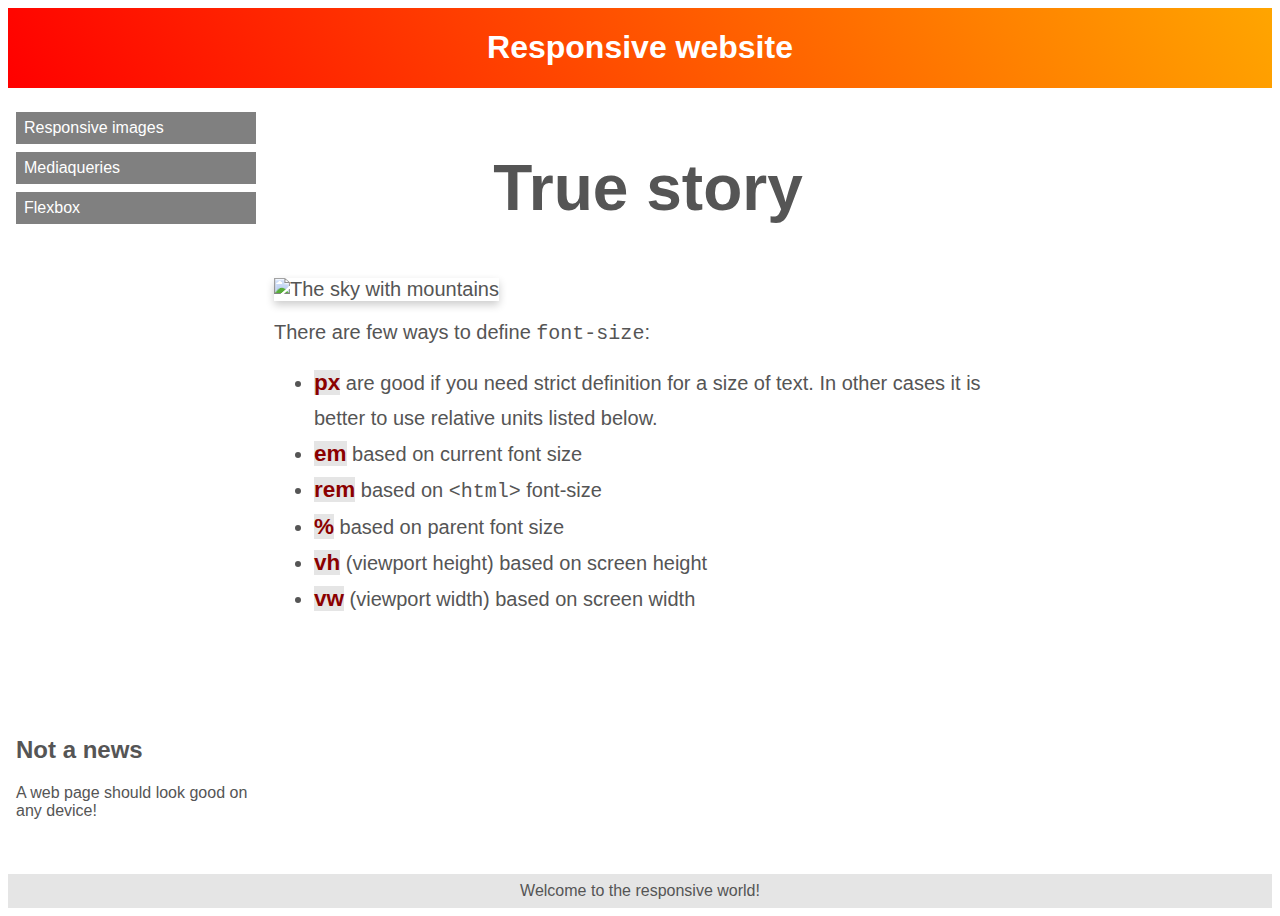
==== home-task-2/index.html @ 83e4bc63 "created adaptive page with different screen width" ====
<!DOCTYPE html>
<html lang="en">
  <head>
    <meta name="viewport" content="width=device-width, initial-scale=1.0" />
    <link
      rel="stylesheet"
      href="https://cdnjs.cloudflare.com/ajax/libs/normalize/8.0.1/normalize.css"
      integrity="sha256-WAgYcAck1C1/zEl5sBl5cfyhxtLgKGdpI3oKyJffVRI="
      crossorigin="anonymous"
    />
    <link rel="stylesheet" href="styles.css" />
  </head>
  <body>
    <header class="header">
      <h1>Responsive website</h1>
    </header>
    <div class="big-section">
      <nav class="navigation">
        <ul class="nav-list">
          <li class="nav-list-item">
            <a class="nav-list-link" href="#">Responsive images</a>
          </li>
          <li class="nav-list-item">
            <a class="nav-list-link" href="#">Mediaqueries</a>
          </li>
          <li class="nav-list-item">
            <a class="nav-list-link" href="#">Flexbox</a>
          </li>
        </ul>
      </nav>
      <section class="section">
        <h2 class="section__header">True story</h2>
        <picture>
          <source
            srcset="
              https://gromcode.s3.eu-central-1.amazonaws.com/front-end/html-css/lesson22/hw2/small.png
            "
            media="(max-width:600px)"
          />

          <source
            srcset="
              https://gromcode.s3.eu-central-1.amazonaws.com/front-end/html-css/lesson22/hw2/big.png
            "
          />
          <img
            src="https://gromcode.s3.eu-central-1.amazonaws.com/front-end/html-css/lesson22/hw2/big.png"
            alt="The sky with mountains"
          />
        </picture>
        <p>There are few ways to define <code>font-size</code>:</p>
        <ul class="units-list">
          <li>
            <span class="css-units">px</span> are good if you need strict
            definition for a size of text. In other cases it is better to use
            relative units listed below.
          </li>
          <li><span class="css-units">em</span> based on current font size</li>
          <li>
            <span class="css-units">rem</span> based on
            <code>&lt;html&gt;</code> font-size
          </li>
          <li><span class="css-units">%</span> based on parent font size</li>
          <li>
            <span class="css-units">vh</span> (viewport height) based on screen
            height
          </li>
          <li>
            <span class="css-units">vw</span> (viewport width) based on screen
            width
          </li>
        </ul>
      </section>
    </div>
    <main class="main">
      <aside class="news">
        <h2>Not a news</h2>
        <p>A web page should look good on any device!</p>
      </aside>
    </main>
    <footer class="footer">Welcome to the responsive world!</footer>
  </body>
</html>
---- home-task-2/styles.css ----
* {
  box-sizing: border-box;
}

html {
  font-family: Verdana, Geneva, Tahoma, sans-serif;
  color: #555;
  font-size: 16px;
  min-height: 100vh;
}
body {
  display: flex;
  flex-direction: column;
  min-height: 100vh;
}
.header {
  text-align: center;
  color: #ffffff;
  background-image: linear-gradient(60deg, #ff0000, #ffa500);
}

.main {
  display: flex;
  flex-grow: 1;
}
.footer {
  background-color: #e5e5e5;
  flex: 0 auto;
  padding: 0.5em;
  text-align: center;
}

.navigation,
.section,
.news {
  padding: 0.5em;
}

.navigation {
  width: 20%;
}

.nav-list {
  padding: 0;
  list-style-type: none;
}

.nav-list-item {
  line-height: 2em;
  margin-bottom: 0.5em;
  background-color: #808080;
  color: #ffffff;
  overflow: hidden;
  white-space: nowrap;
  text-overflow: ellipsis;
  padding-left: 0.5em;
  padding-right: 0.5em;
}

.nav-list-link {
  color: #ffffff;

  text-decoration: none;
  width: 100%;
}
.section {
  width: 80%;
  font-size: 1.25em;
}
.section__header {
  font-size: 5vw;
  text-align: center;
}
.units-list {
  line-height: 1.75em;
}

.css-units {
  color: #8b0000;
  background-color: #e5e5e5;
  font-size: 1.125em;
  font-weight: 700;
}
.news {
  width: 20%;
}

img {
  max-width: 100%;
  box-shadow: 0px 4px 8px 0px rgba(0, 0, 0, 0.2);
}

@media screen and (max-width: 600px) {
  .navigation {
    width: 100vw;
  }
  .section {
    width: 100vw;
  }
  .news {
    width: 100vw;
  }
}

@media screen and (min-width: 600px) {
  .big-section {
    display: flex;
    flex: 2;
  }
  .section {
    width: 80vw;
  }
  .navigation {
    width: 20vw;
  }
  .news {
    width: 100vw;
  }
}

@media screen and (min-width: 1200px) {
  .navigation {
    width: 20vw;
  }
  .section {
    width: 60vw;
  }
  .news {
    width: 20vw;
  }
}
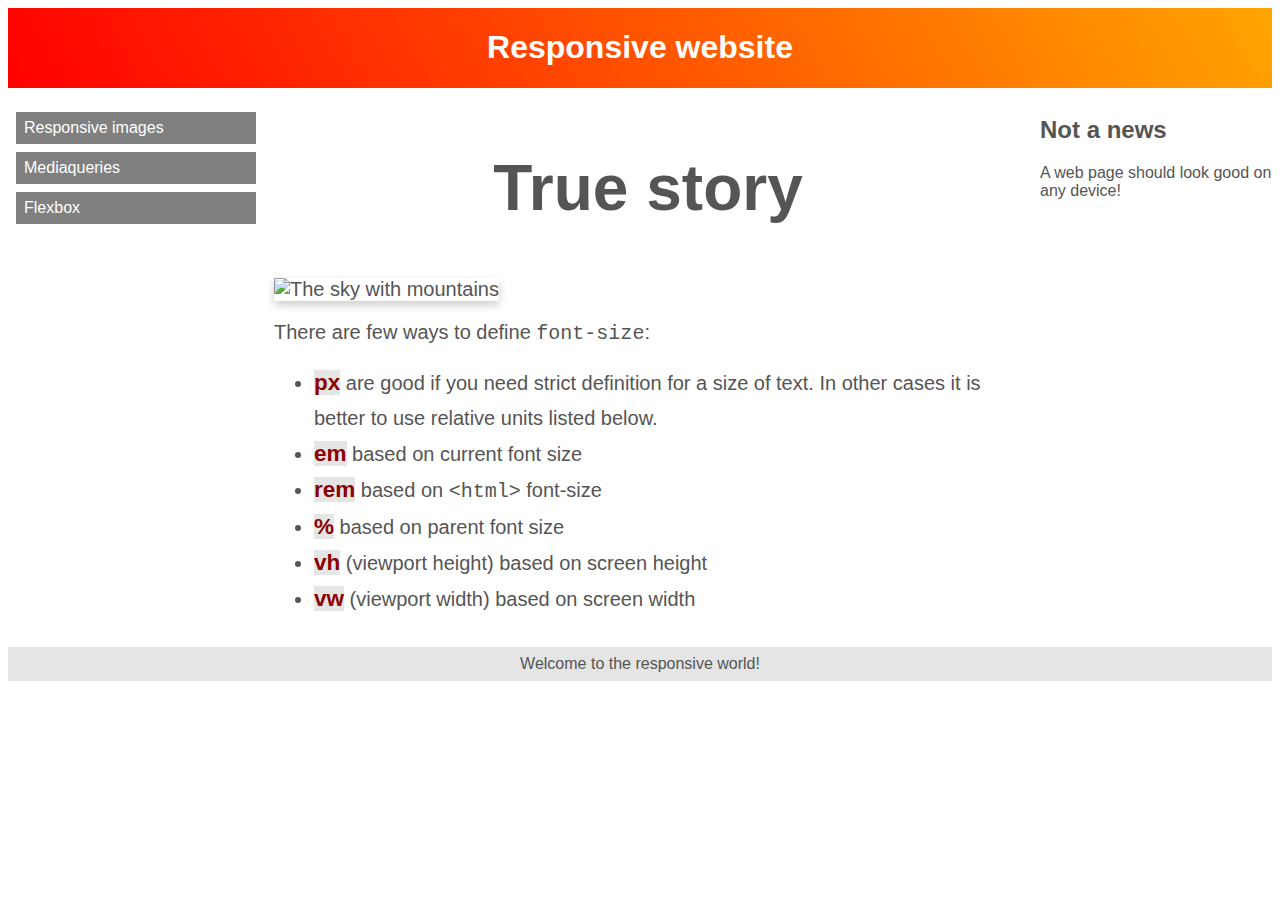
==== commit 2927e7ee: "added container" ====
--- a/home-task-2/index.html
+++ b/home-task-2/index.html
@@ -14,70 +14,75 @@
     <header class="header">
       <h1>Responsive website</h1>
     </header>
-    <div class="big-section">
-      <nav class="navigation">
-        <ul class="nav-list">
-          <li class="nav-list-item">
-            <a class="nav-list-link" href="#">Responsive images</a>
-          </li>
-          <li class="nav-list-item">
-            <a class="nav-list-link" href="#">Mediaqueries</a>
-          </li>
-          <li class="nav-list-item">
-            <a class="nav-list-link" href="#">Flexbox</a>
-          </li>
-        </ul>
-      </nav>
-      <section class="section">
-        <h2 class="section__header">True story</h2>
-        <picture>
-          <source
-            srcset="
-              https://gromcode.s3.eu-central-1.amazonaws.com/front-end/html-css/lesson22/hw2/small.png
-            "
-            media="(max-width:600px)"
-          />
+    <div class="container">
+      <div class="big-section">
+        <nav class="navigation">
+          <ul class="nav-list">
+            <li class="nav-list-item">
+              <a class="nav-list-link" href="#">Responsive images</a>
+            </li>
+            <li class="nav-list-item">
+              <a class="nav-list-link" href="#">Mediaqueries</a>
+            </li>
+            <li class="nav-list-item">
+              <a class="nav-list-link" href="#">Flexbox</a>
+            </li>
+          </ul>
+        </nav>
+        <section class="section">
+          <h2 class="section__header">True story</h2>
+          <picture>
+            <source
+              srcset="
+                https://gromcode.s3.eu-central-1.amazonaws.com/front-end/html-css/lesson22/hw2/small.png
+              "
+              media="(max-width:600px)"
+            />
 
-          <source
-            srcset="
-              https://gromcode.s3.eu-central-1.amazonaws.com/front-end/html-css/lesson22/hw2/big.png
-            "
-          />
-          <img
-            src="https://gromcode.s3.eu-central-1.amazonaws.com/front-end/html-css/lesson22/hw2/big.png"
-            alt="The sky with mountains"
-          />
-        </picture>
-        <p>There are few ways to define <code>font-size</code>:</p>
-        <ul class="units-list">
-          <li>
-            <span class="css-units">px</span> are good if you need strict
-            definition for a size of text. In other cases it is better to use
-            relative units listed below.
-          </li>
-          <li><span class="css-units">em</span> based on current font size</li>
-          <li>
-            <span class="css-units">rem</span> based on
-            <code>&lt;html&gt;</code> font-size
-          </li>
-          <li><span class="css-units">%</span> based on parent font size</li>
-          <li>
-            <span class="css-units">vh</span> (viewport height) based on screen
-            height
-          </li>
-          <li>
-            <span class="css-units">vw</span> (viewport width) based on screen
-            width
-          </li>
-        </ul>
-      </section>
+            <source
+              srcset="
+                https://gromcode.s3.eu-central-1.amazonaws.com/front-end/html-css/lesson22/hw2/big.png
+              "
+            />
+            <img
+              src="https://gromcode.s3.eu-central-1.amazonaws.com/front-end/html-css/lesson22/hw2/big.png"
+              alt="The sky with mountains"
+            />
+          </picture>
+          <p>There are few ways to define <code>font-size</code>:</p>
+          <ul class="units-list">
+            <li>
+              <span class="css-units">px</span> are good if you need strict
+              definition for a size of text. In other cases it is better to use
+              relative units listed below.
+            </li>
+            <li>
+              <span class="css-units">em</span> based on current font size
+            </li>
+            <li>
+              <span class="css-units">rem</span> based on
+              <code>&lt;html&gt;</code> font-size
+            </li>
+            <li><span class="css-units">%</span> based on parent font size</li>
+            <li>
+              <span class="css-units">vh</span> (viewport height) based on
+              screen height
+            </li>
+            <li>
+              <span class="css-units">vw</span> (viewport width) based on screen
+              width
+            </li>
+          </ul>
+        </section>
+      </div>
+      <main class="main">
+        <aside class="news">
+          <h2>Not a news</h2>
+          <p>A web page should look good on any device!</p>
+        </aside>
+      </main>
     </div>
-    <main class="main">
-      <aside class="news">
-        <h2>Not a news</h2>
-        <p>A web page should look good on any device!</p>
-      </aside>
-    </main>
+
     <footer class="footer">Welcome to the responsive world!</footer>
   </body>
 </html>
--- a/home-task-2/styles.css
+++ b/home-task-2/styles.css
@@ -128,4 +128,8 @@
   .news {
     width: 20vw;
   }
+  .container {
+    display: flex;
+    flex-direction: row;
+  }
 }
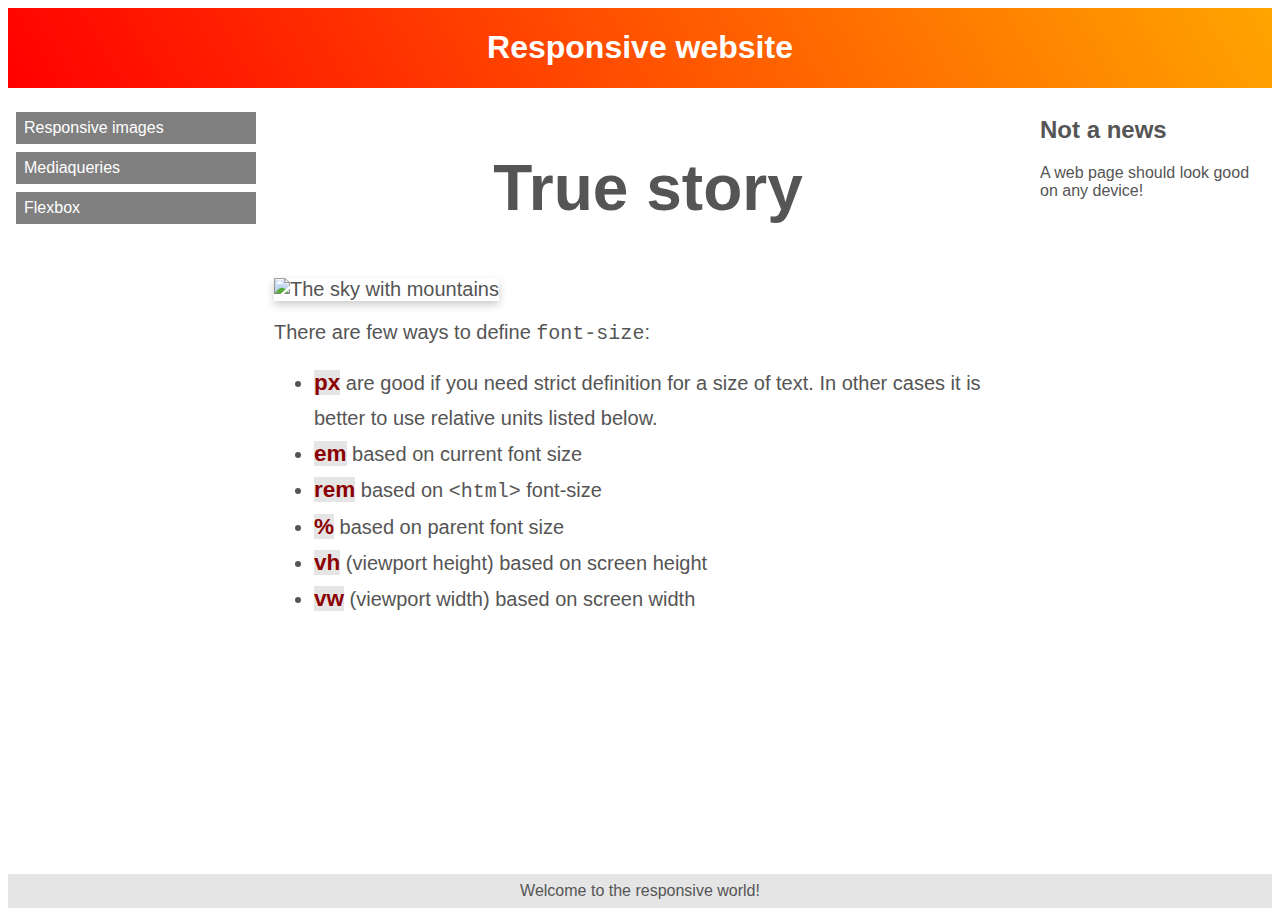
==== commit 91f05ec3: "corrected media styles" ====
--- a/home-task-2/index.html
+++ b/home-task-2/index.html
@@ -14,7 +14,7 @@
     <header class="header">
       <h1>Responsive website</h1>
     </header>
-    <div class="container">
+    <main class="main">
       <div class="big-section">
         <nav class="navigation">
           <ul class="nav-list">
@@ -75,13 +75,12 @@
           </ul>
         </section>
       </div>
-      <main class="main">
-        <aside class="news">
-          <h2>Not a news</h2>
-          <p>A web page should look good on any device!</p>
-        </aside>
-      </main>
-    </div>
+
+      <aside class="news">
+        <h2>Not a news</h2>
+        <p>A web page should look good on any device!</p>
+      </aside>
+    </main>
 
     <footer class="footer">Welcome to the responsive world!</footer>
   </body>
--- a/home-task-2/styles.css
+++ b/home-task-2/styles.css
@@ -128,8 +128,4 @@
   .news {
     width: 20vw;
   }
-  .container {
-    display: flex;
-    flex-direction: row;
-  }
 }
